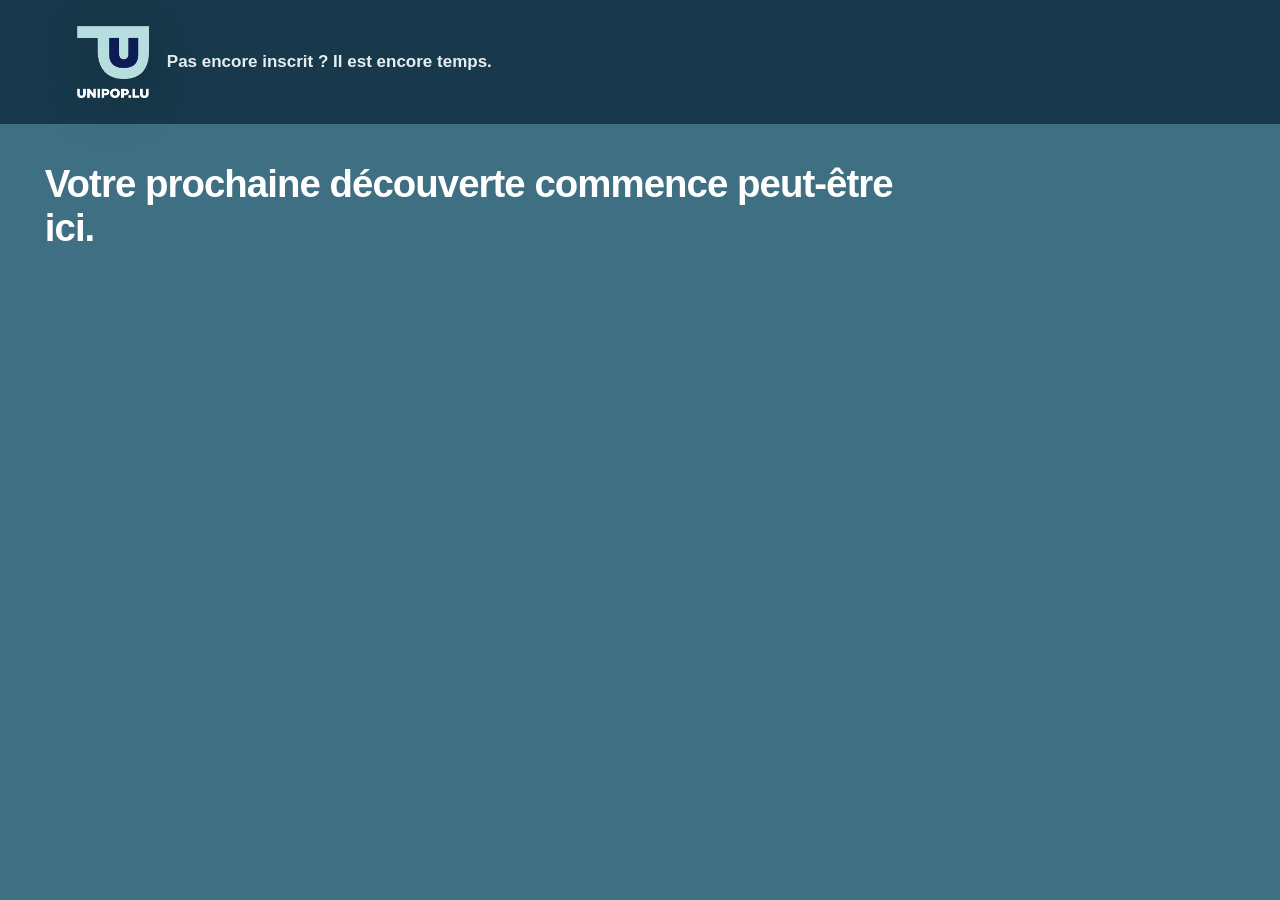
==== promo.html @ 4a251402 "Update promo subtitle text" ====
<!doctype html>
<html lang="lb">
<head>
  <meta charset="utf-8">
  <meta name="viewport" content="width=device-width,initial-scale=1">
  <meta name="theme-color" content="#244457">
  <title>UniPop · Dat ass Léieren.</title>
  <link rel="stylesheet" href="assets/styles.css?v=9.0.0">
</head>
<body class="promo-page">
  <section class="promo-banner">
    <div class="promo-banner-inner">
      <img class="promo-logo" src="assets/unipop-mark.png" alt="UniPop logo">
      <div class="promo-title-group">
        <div class="promo-subtitle">Pas encore inscrit ? Il est encore temps.</div>
      </div>
    </div>
  </section>

  <main class="promo-shell">
    <div class="promo-heading">
      <div>
        <div class="eyebrow pink"></div>
        <h1>Votre prochaine découverte commence peut-être ici.</h1>
      </div>
</div>

    <section id="promoGrid" class="promo-grid"></section>

    <section id="promoEmpty" class="promo-empty hidden">
      <h2>Hei kënnt geschwënn eng nei Auswiel.</h2>
      <p>D'Coursen fir déi nächst Woch ginn all Donneschdeg aktualiséiert.</p>
    </section>
  </main>
<script src="config.js?v=9.0.0"></script>
  <script src="assets/app.js?v=9.0.0"></script>
</body>
</html>
---- assets/styles.css ----
:root{
  --ink:#17394b;
  --ink2:#23495d;
  --paper:#f5f0e9;
  --paper2:#fffaf4;
  --pink:#ffb0b9;
  --pink2:#ff8fa0;
  --blue:#dceef4;
  --line:rgba(23,57,75,.13);
  --muted:#6d7d86;
  --shadow:0 18px 50px rgba(10,39,55,.12);
  --radius:22px;
  --serif:"Gotham","Montserrat","Avenir Next","Helvetica Neue",Arial,sans-serif;
  --sans:"Gotham","Montserrat","Avenir Next","Helvetica Neue",Arial,sans-serif;
}
*{box-sizing:border-box}
html{scroll-behavior:smooth}
body{margin:0;font-family:var(--sans);color:var(--ink);background:#edf2f4}
button,input,select{font:inherit}
button,a{transition:.2s ease}
a{text-decoration:none;color:inherit}
.topbar{height:82px;display:flex;align-items:center;justify-content:space-between;padding:0 clamp(22px,4vw,72px);background:rgba(244,248,249,.92);border-bottom:1px solid var(--line);position:sticky;top:0;z-index:40;backdrop-filter:blur(18px)}
.brand{display:flex;align-items:center;gap:14px}
.brand-logo{width:58px;height:58px;object-fit:contain;display:block;filter:drop-shadow(0 8px 18px rgba(23,57,75,.12))}
.eyebrow{font-weight:900;letter-spacing:.12em;font-size:11px}
.eyebrow.coral,.eyebrow.pink{color:#ec6f80}
.brandline{font-family:var(--sans);font-weight:700;font-size:15px;margin-top:2px}
.top-actions,.controls-left,.controls-right{display:flex;align-items:center;gap:10px}
.live-pill{display:flex;align-items:center;gap:8px;border:1px solid var(--line);background:white;padding:10px 14px;border-radius:999px;font-size:12px;font-weight:750}
.dot{width:8px;height:8px;border-radius:50%;background:#40b47b;box-shadow:0 0 0 5px rgba(64,180,123,.13)}
.ghost-btn,.primary-btn{border-radius:13px;border:1px solid var(--line);padding:11px 15px;background:white;color:var(--ink);font-weight:800;cursor:pointer}
.ghost-btn:hover{transform:translateY(-1px);box-shadow:0 8px 20px rgba(10,39,55,.08)}
.ghost-btn.danger{color:#b34e5c}
.primary-btn{border:none;background:var(--pink);box-shadow:0 10px 22px rgba(255,143,160,.25)}
.primary-btn:hover{background:var(--pink2);transform:translateY(-1px)}
.shell{max-width:1520px;margin:auto;padding:54px clamp(20px,4vw,64px) 28px}
.hero{display:grid;grid-template-columns:minmax(0,1fr) 390px;gap:32px;align-items:stretch;margin-bottom:28px}
.hero>div:first-child{padding:24px 8px}
.hero h1{font-family:var(--sans);font-size:clamp(38px,4.5vw,68px);line-height:.99;margin:12px 0 18px;letter-spacing:-.035em}
.hero h1 span{color:#78929f}
.hero p{font-size:16px;line-height:1.6;color:var(--muted);max-width:820px}
.week-card{background:var(--ink);color:white;border-radius:28px;padding:28px;box-shadow:0 22px 50px rgba(23,57,75,.2);overflow:hidden;position:relative}
.week-card:after{content:"";position:absolute;width:220px;height:220px;border-radius:50%;background:var(--pink);opacity:.12;right:-70px;bottom:-110px}
.week-card-top{display:flex;justify-content:space-between;align-items:center;font-size:11px;font-weight:900;letter-spacing:.12em;color:#cfe0e7}
.calendar-icon{font-size:24px;color:var(--pink)}
.week-range{font-family:var(--sans);font-size:30px;line-height:1.08;margin:28px 0 34px}
.week-meta{display:grid;grid-template-columns:1fr 1fr;gap:16px}
.week-meta div{border-top:1px solid rgba(255,255,255,.15);padding-top:16px}
.week-meta strong{display:block;font-size:26px;color:var(--pink)}
.week-meta span{font-size:12px;color:#d8e4e8}
.control-panel{display:flex;justify-content:space-between;gap:20px;background:rgba(255,255,255,.72);border:1px solid var(--line);border-radius:20px;padding:14px;backdrop-filter:blur(16px);box-shadow:0 12px 30px rgba(10,39,55,.06);margin-bottom:20px}
.searchbox{min-width:min(480px,44vw);display:flex;align-items:center;gap:10px;background:white;border:1px solid var(--line);border-radius:13px;padding:0 13px}
.searchbox input{width:100%;border:none;outline:none;background:transparent;padding:12px 0;color:var(--ink)}
.select{border:1px solid var(--line);border-radius:13px;background:white;color:var(--ink);padding:11px 36px 11px 13px;font-weight:700}
.selection-strip{background:linear-gradient(135deg,#24495c,#16394b);color:white;border-radius:26px;padding:24px;margin-bottom:20px;box-shadow:var(--shadow)}
.selection-head,.table-head{display:flex;justify-content:space-between;align-items:center;gap:16px}
.selection-head h2,.table-head h2{font-family:var(--sans);margin:4px 0 0;font-size:27px}
.limit-copy{color:#c6d7df;font-size:12px}
.selected-rail{display:grid;grid-template-columns:repeat(8,minmax(0,1fr));gap:10px;margin-top:18px}
.pick-slot{min-height:94px;border-radius:15px;border:1px dashed rgba(255,255,255,.18);background:rgba(255,255,255,.045);padding:11px;display:flex;flex-direction:column;justify-content:space-between;position:relative}
.pick-slot.empty-slot{display:grid;place-items:center;color:#7691a0;font-size:22px}
.pick-slot .pick-title{font-size:11px;line-height:1.25;font-weight:800;display:-webkit-box;-webkit-line-clamp:3;-webkit-box-orient:vertical;overflow:hidden}
.pick-slot .pick-meta{font-size:10px;color:#a9c0ca}
.pick-actions{display:flex;gap:4px;position:absolute;right:7px;bottom:7px}
.pick-actions button{width:22px;height:22px;border:0;border-radius:7px;background:rgba(255,255,255,.12);color:white;cursor:pointer;font-size:11px}
.table-card{background:white;border:1px solid var(--line);border-radius:26px;overflow:hidden;box-shadow:var(--shadow)}
.table-head{padding:24px 26px;border-bottom:1px solid var(--line)}
.legend{display:flex;gap:14px;font-size:12px;font-weight:800;color:var(--muted)}
.legend span{display:flex;align-items:center;gap:6px}
.urgency{width:10px;height:10px;border-radius:50%;display:inline-block}
.u0{background:#d85367}.u1{background:#ea8059}.u2{background:#e2ad52}.u3{background:#6c9d9f}
.table-wrap{overflow:auto}
table{width:100%;border-collapse:collapse;min-width:980px}
th{font-size:10px;text-transform:uppercase;letter-spacing:.12em;color:#84939a;text-align:left;padding:14px 18px;background:#fafcfc}
td{padding:17px 18px;border-top:1px solid #edf1f2;vertical-align:middle}
tbody tr:hover{background:#fbf8f4}
.check{width:23px;height:23px;border-radius:8px;border:1.5px solid #b7c4ca;background:white;display:grid;place-items:center;cursor:pointer;font-size:13px;color:white}
.check.active{background:var(--pink2);border-color:var(--pink2)}
.date-main{font-weight:900}
.date-sub,.muted{font-size:11px;color:#809098;margin-top:3px}
.course-title{font-family:var(--sans);font-weight:800;font-size:17px;max-width:560px}
.course-code{font-size:10px;font-weight:900;letter-spacing:.08em;color:#87959b;margin-top:4px}
.count-badge{display:inline-flex;align-items:center;gap:8px;font-size:12px;font-weight:900;border-radius:999px;padding:8px 10px;background:#f1f5f6}
.count-badge i{width:9px;height:9px;border-radius:50%}
.add-btn{border:0;background:#edf4f5;color:var(--ink);font-weight:900;padding:9px 12px;border-radius:10px;cursor:pointer}
.add-btn.selected{background:#fee1e5;color:#a24e5b}
.empty,.promo-empty{text-align:center;padding:64px 24px}
.empty-icon{width:56px;height:56px;border-radius:50%;display:grid;place-items:center;background:#e3f5eb;color:#26895d;margin:auto;font-size:28px}
.hidden{display:none!important}
.toast{position:fixed;right:28px;bottom:28px;background:#183a4c;color:white;border-radius:14px;padding:13px 18px;box-shadow:var(--shadow);font-weight:800;opacity:0;transform:translateY(10px);pointer-events:none;transition:.25s}
.toast.show{opacity:1;transform:translateY(0)}
footer{display:flex;justify-content:space-between;gap:20px;padding:26px 4px 0;color:#7b8a91;font-size:11px}

/* public */
.promo-page{background:#3f6f82;color:#fff;min-height:100vh}
.promo-banner{background:#17394b;color:white;padding:26px clamp(24px,6vw,110px);border-bottom:0}
.promo-banner-inner{max-width:1510px;margin:auto;display:flex;align-items:center;gap:44px}
.promo-title{font-family:var(--sans);font-weight:900;font-size:clamp(28px,3vw,44px);letter-spacing:-.04em}
.promo-subtitle{font-family:var(--sans);font-size:18px;font-weight:800}
.promo-shell{max-width:1510px;margin:auto;padding:48px clamp(24px,3.5vw,58px) 62px}
.promo-heading{display:flex;justify-content:space-between;align-items:end;gap:20px;margin-bottom:28px}
.promo-heading h1{font-family:var(--sans);font-size:clamp(30px,3vw,46px);margin:8px 0 0;letter-spacing:-.025em}
.promo-count{text-align:right;border-left:1px solid rgba(255,255,255,.16);padding-left:26px}
.promo-count strong{display:block;color:var(--pink);font-size:31px}
.promo-count span{font-size:11px;color:#b9ccd5}
.promo-grid{display:grid;grid-template-columns:repeat(4,minmax(0,1fr));gap:18px}
.course-card{background:#f6f2eb;color:var(--ink);border-radius:18px;overflow:hidden;min-height:330px;box-shadow:0 18px 38px rgba(6,25,36,.16);display:flex;flex-direction:column;transform:translateZ(0)}
.course-card:hover{transform:translateY(-6px);box-shadow:0 26px 52px rgba(6,25,36,.25)}
.card-art{height:175px;background:
 radial-gradient(circle at 18% 20%,rgba(255,176,185,.95),transparent 28%),
 radial-gradient(circle at 74% 38%,rgba(255,255,255,.46),transparent 25%),
 linear-gradient(135deg,#294d60,#587b89);
 background-size:cover;background-position:center;position:relative;overflow:hidden}
.card-art:after{content:"";position:absolute;inset:0;background:linear-gradient(180deg,transparent 30%,rgba(15,43,57,.26))}
.card-art .art-number{position:absolute;right:16px;top:12px;font-family:var(--sans);font-size:74px;font-weight:900;color:rgba(255,255,255,.18);line-height:1}
.card-body{padding:17px 18px 19px;display:flex;flex-direction:column;flex:1}
.category-pill{align-self:flex-start;border-radius:999px;background:var(--pink);padding:5px 10px;font-size:9px;font-weight:950;letter-spacing:.04em}
.card-title{font-family:var(--sans);font-weight:900;font-size:20px;line-height:1.08;margin:12px 0 13px}
.card-bottom{margin-top:auto;display:flex;justify-content:space-between;gap:12px;align-items:end}
.card-date{font-size:12px;font-weight:900}
.card-date span{display:block;color:#819098;font-size:10px;font-weight:700;margin-top:3px}
.card-arrow{width:36px;height:36px;border-radius:50%;display:grid;place-items:center;background:#17394b;color:white;font-weight:900}
.promo-footer{max-width:1510px;margin:auto;border-top:1px solid rgba(255,255,255,.12);padding:24px clamp(24px,3.5vw,58px) 34px;color:#abc0c9}

/* responsive */
@media(max-width:1100px){
  .hero{grid-template-columns:1fr}
  .week-card{max-width:none}
  .selected-rail{grid-template-columns:repeat(4,1fr)}
  .promo-grid{grid-template-columns:repeat(2,1fr)}
}
@media(max-width:760px){
  .topbar{height:auto;padding:14px 18px;align-items:flex-start}
  .brandline{display:none}.top-actions .live-pill{display:none}
  .shell{padding:28px 14px}.hero{gap:12px}
  .hero>div:first-child{padding:12px 4px}.hero h1{font-size:42px}
  .control-panel{flex-direction:column}.controls-left,.controls-right{width:100%;flex-wrap:wrap}
  .searchbox{min-width:100%}.controls-right>*{flex:1}
  .selected-rail{grid-template-columns:repeat(2,1fr)}
  .selection-head,.table-head,.promo-heading{align-items:flex-start;flex-direction:column}
  .promo-banner-inner{display:block}.promo-subtitle{margin-top:10px}
  .promo-shell{padding:34px 14px}.promo-grid{grid-template-columns:1fr}
  .course-card{min-height:300px}.card-art{height:165px}
  .promo-count{text-align:left;border-left:0;padding-left:0}
  footer,.promo-footer{flex-direction:column}
}

/* v5 — per-course media + link editor */
.row-actions{display:flex;gap:8px;align-items:center;justify-content:flex-end;flex-wrap:wrap}
.media-btn{border:1px solid var(--line);background:white;color:var(--ink);font-weight:850;padding:9px 12px;border-radius:10px;cursor:pointer}
.media-btn:hover{background:#f6fafb}
.media-row td{padding-top:0;background:#fbfcfc}
.media-editor{display:grid;grid-template-columns:190px 1fr;gap:18px;padding:18px;border:1px solid var(--line);border-radius:18px;background:#f7fafb;margin:0 0 14px}
.media-preview{height:112px;border-radius:14px;border:1px dashed #b9c8cf;background:linear-gradient(135deg,#dce8ed,#f2d6d9);background-size:cover;background-position:center;display:grid;place-items:center;overflow:hidden;color:#6c7d86;font-size:12px;font-weight:850}
.media-preview.has-image span{background:rgba(23,57,75,.74);color:white;padding:5px 8px;border-radius:999px}
.media-fields{display:grid;gap:12px}
.field-label{display:grid;gap:6px}
.field-label>span{font-size:10px;text-transform:uppercase;letter-spacing:.1em;font-weight:900;color:#6e818a}
.file-input,.link-input{width:100%;border:1px solid var(--line);background:white;border-radius:11px;padding:10px 12px;color:var(--ink)}
.file-input{padding:8px}
.media-note{font-size:11px;color:#7a8b93}
.pick-slot.with-thumb{padding-top:46px;overflow:hidden}
.pick-thumb{position:absolute;left:0;right:0;top:0;height:36px;background-size:cover;background-position:center;opacity:.9}

@media(max-width:760px){
  .media-editor{grid-template-columns:1fr}
  .media-preview{height:170px}
  .row-actions{justify-content:flex-start}
}


/* v6 — UniPop logo + Gotham stack */
.eyebrow{font-weight:900;letter-spacing:.16em;font-size:11px}
.brand{min-width:0}
.promo-banner-inner{max-width:1510px;margin:auto;display:flex;align-items:center;gap:24px}
.promo-logo{width:72px;height:72px;object-fit:contain;display:block;filter:drop-shadow(0 10px 20px rgba(23,57,75,.12))}
.promo-title-group{display:flex;align-items:center;gap:42px;flex-wrap:wrap}
.hero p,.limit-copy,.muted,.date-sub,.media-note,.promo-count span,.week-meta span{font-family:var(--sans)}
@media(max-width:760px){
  .brand-logo{width:48px;height:48px}
  .promo-banner-inner{display:flex;align-items:center;gap:16px}
  .promo-logo{width:52px;height:52px}
  .promo-title-group{display:block}
  .promo-subtitle{margin-top:8px}
}


/* v7 – darker promo banner + simplified public header */
.promo-title{color:white}
.promo-subtitle{color:#d9e6eb}
.promo-banner .promo-logo{
  filter:drop-shadow(0 10px 20px rgba(0,0,0,.18));
}
.promo-shell{padding-top:34px}
.promo-heading{
  justify-content:flex-start;
  margin-bottom:24px;
}
.promo-heading h1{
  color:white;
}
.promo-footer{display:none}
.promo-count{display:none}


/* v8 – lighter public background and refined header copy */
.promo-title{display:none}
.promo-banner-inner{gap:18px}
.promo-title-group{display:flex;align-items:center;gap:18px;flex-wrap:wrap}
.promo-subtitle{
  color:#e6eef2;
  font-size:17px;
  font-weight:700;
}
.promo-heading .eyebrow.pink{
  color:#ffc0c8;
}
.promo-heading h1{
  max-width:860px;
}
.promo-shell{
  padding-top:28px;
}
@media(max-width:760px){
  .promo-title-group{display:block}
  .promo-subtitle{font-size:15px}
}


/* v9 — crisp two-tone public layout */
.promo-banner{
  background:#17394b !important;
  border:0 !important;
  box-shadow:none !important;
}
.promo-shell{
  background:#3f6f82 !important;
  margin:0 auto;
  max-width:none;
  padding:30px max(clamp(24px,3.5vw,58px), calc((100vw - 1510px)/2 + 58px)) 62px;
}
.promo-shell > *{
  max-width:1510px;
  margin-left:auto;
  margin-right:auto;
}
.promo-heading{
  margin-top:0;
  padding-top:0;
}
.promo-page{
  background:#3f6f82 !important;
}
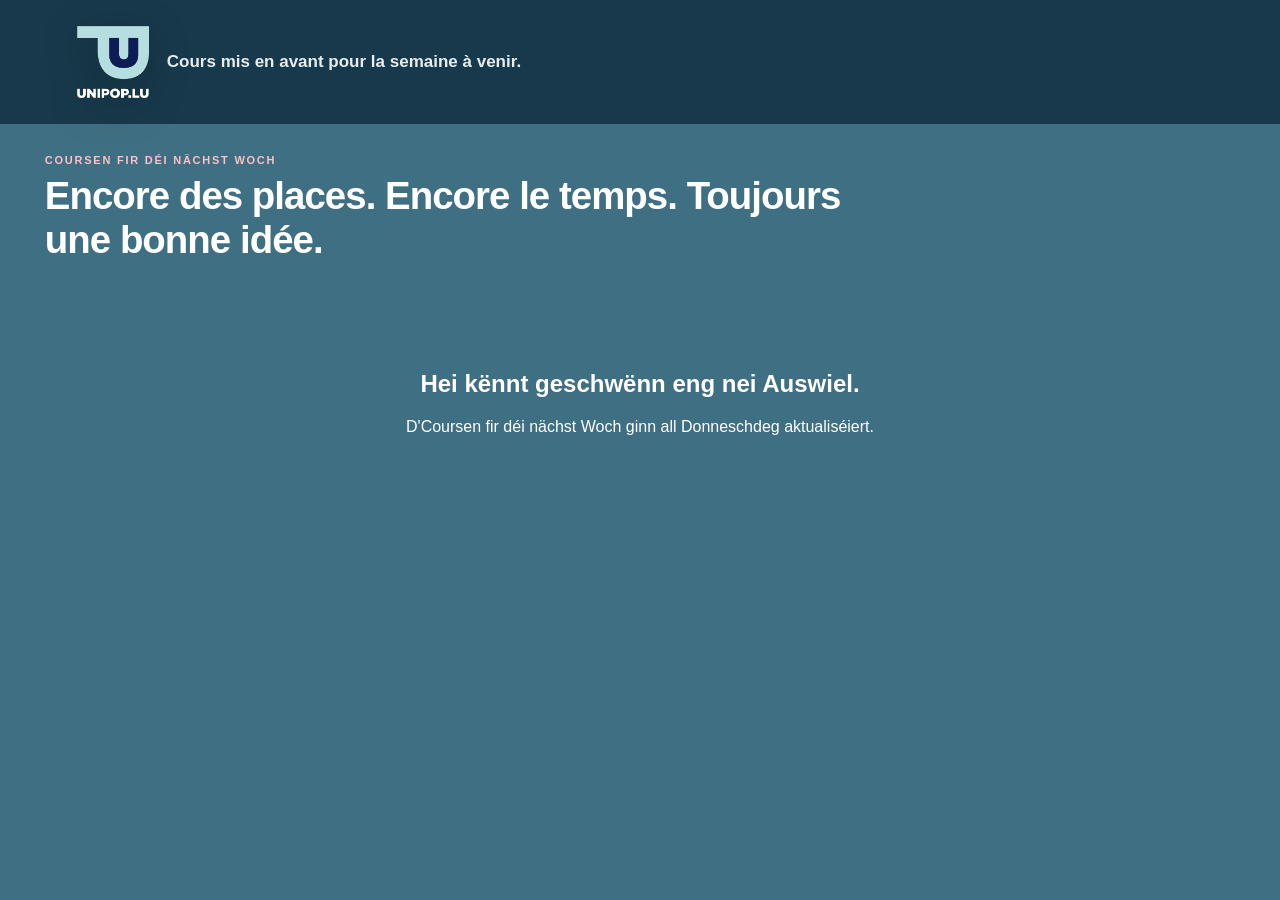
==== commit 8170e027: "Add files via upload" ====
--- a/promo.html
+++ b/promo.html
@@ -5,14 +5,14 @@
   <meta name="viewport" content="width=device-width,initial-scale=1">
   <meta name="theme-color" content="#244457">
   <title>UniPop · Dat ass Léieren.</title>
-  <link rel="stylesheet" href="assets/styles.css?v=9.0.0">
+  <link rel="stylesheet" href="assets/styles.css?v=10.0.0">
 </head>
 <body class="promo-page">
   <section class="promo-banner">
     <div class="promo-banner-inner">
       <img class="promo-logo" src="assets/unipop-mark.png" alt="UniPop logo">
       <div class="promo-title-group">
-        <div class="promo-subtitle">Pas encore inscrit ? Il est encore temps.</div>
+        <div class="promo-subtitle">Cours mis en avant pour la semaine à venir.</div>
       </div>
     </div>
   </section>
@@ -20,8 +20,8 @@
   <main class="promo-shell">
     <div class="promo-heading">
       <div>
-        <div class="eyebrow pink"></div>
-        <h1>Votre prochaine découverte commence peut-être ici.</h1>
+        <div class="eyebrow pink">COURSEN FIR DÉI NÄCHST WOCH</div>
+        <h1>Encore des places. Encore le temps. Toujours une bonne idée.</h1>
       </div>
 </div>
 
@@ -32,7 +32,7 @@
       <p>D'Coursen fir déi nächst Woch ginn all Donneschdeg aktualiséiert.</p>
     </section>
   </main>
-<script src="config.js?v=9.0.0"></script>
-  <script src="assets/app.js?v=9.0.0"></script>
+<script src="config.js?v=10.0.0"></script>
+  <script src="assets/app.js?v=10.0.0"></script>
 </body>
-</html>
+</html>
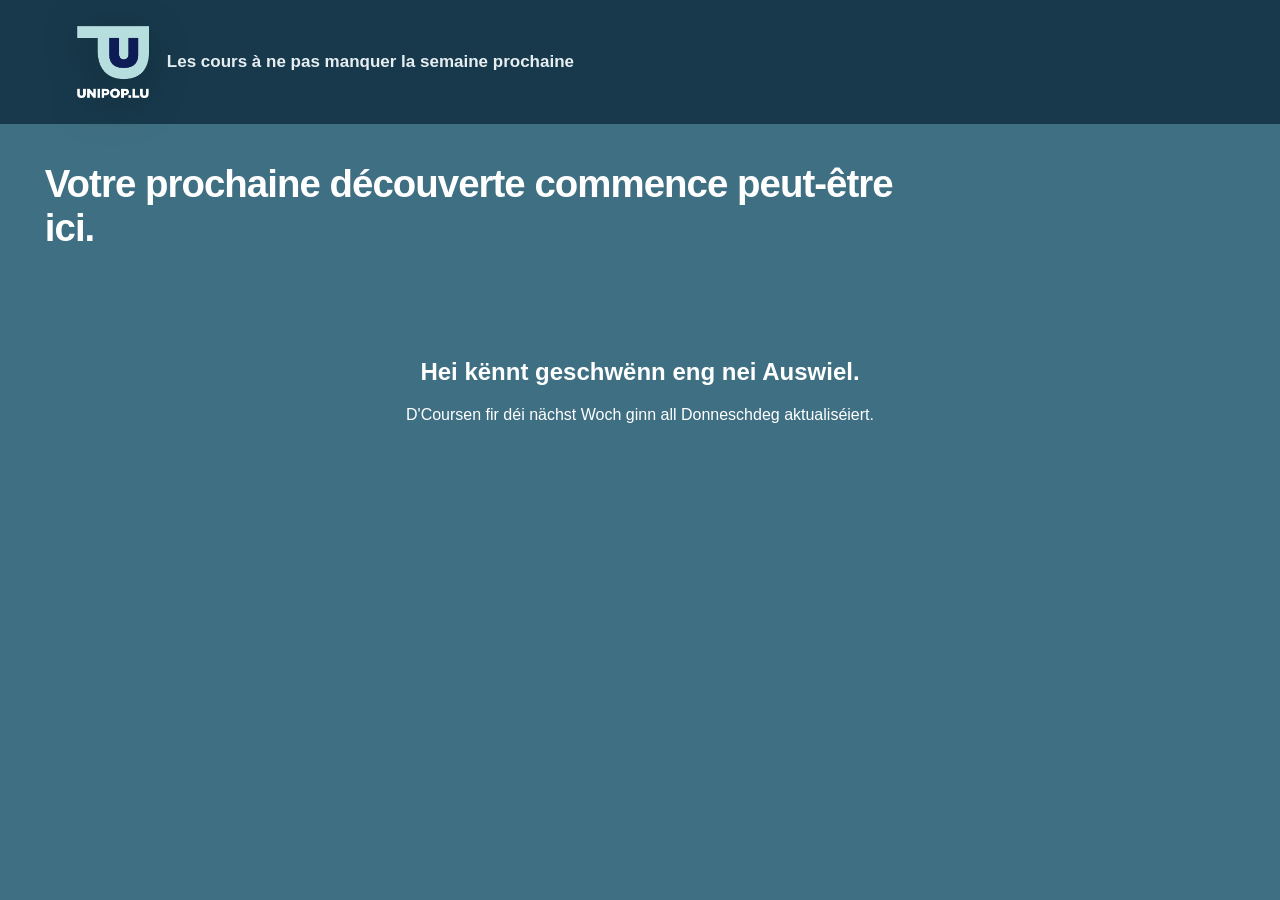
==== commit f256ecfc: "Update promo.html" ====
--- a/promo.html
+++ b/promo.html
@@ -12,7 +12,7 @@
     <div class="promo-banner-inner">
       <img class="promo-logo" src="assets/unipop-mark.png" alt="UniPop logo">
       <div class="promo-title-group">
-        <div class="promo-subtitle">Cours mis en avant pour la semaine à venir.</div>
+        <div class="promo-subtitle">Les cours à ne pas manquer la semaine prochaine</div>
       </div>
     </div>
   </section>
@@ -20,8 +20,8 @@
   <main class="promo-shell">
     <div class="promo-heading">
       <div>
-        <div class="eyebrow pink">COURSEN FIR DÉI NÄCHST WOCH</div>
-        <h1>Encore des places. Encore le temps. Toujours une bonne idée.</h1>
+        <div class="eyebrow pink"></div>
+        <h1>Votre prochaine découverte commence peut-être ici.</h1>
       </div>
 </div>
 
@@ -35,4 +35,4 @@
 <script src="config.js?v=10.0.0"></script>
   <script src="assets/app.js?v=10.0.0"></script>
 </body>
-</html>+</html>
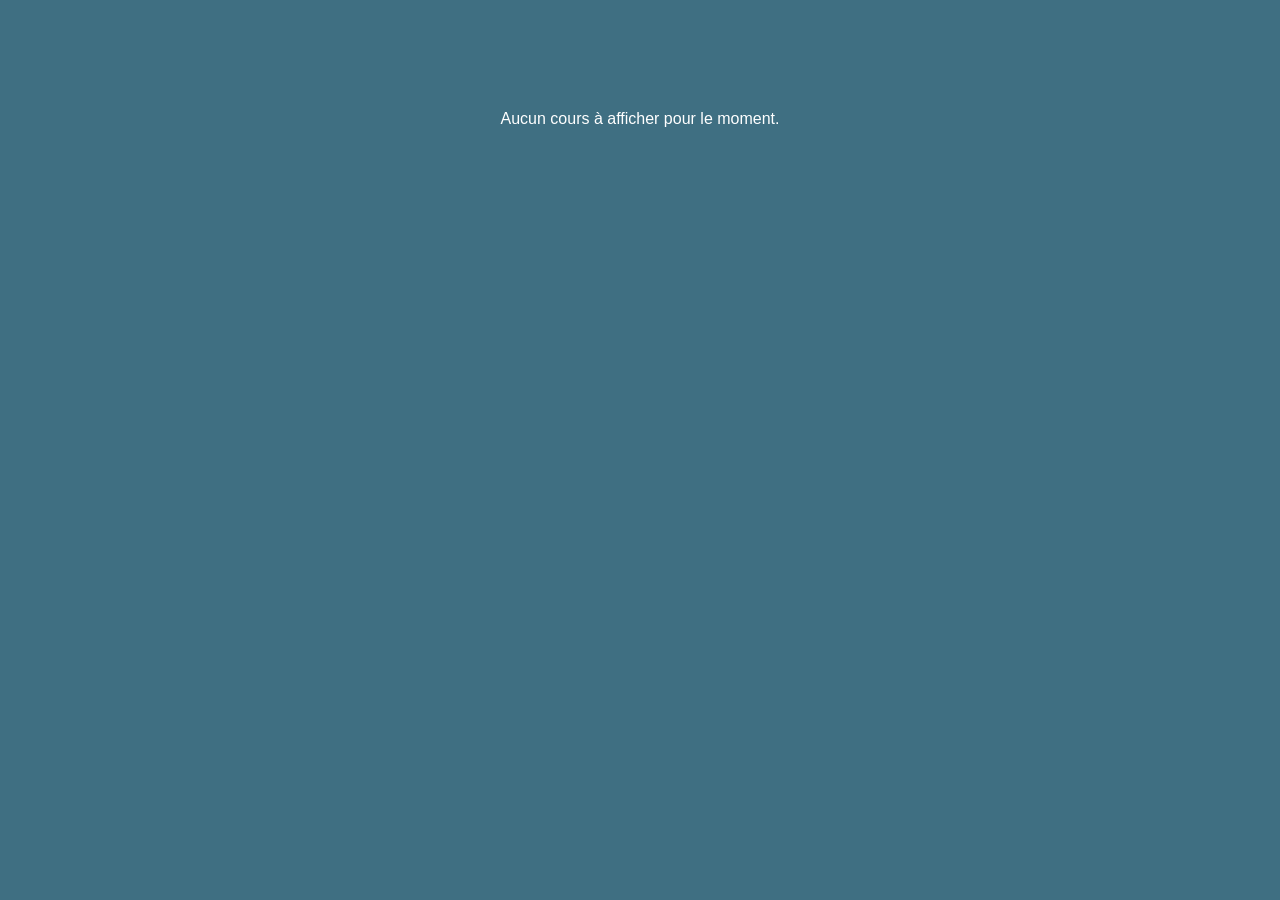
==== commit 6982c4a0: "Add files via upload" ====
--- a/promo.html
+++ b/promo.html
@@ -1,38 +1,21 @@
 <!doctype html>
-<html lang="lb">
+<html lang="fr">
 <head>
   <meta charset="utf-8">
   <meta name="viewport" content="width=device-width,initial-scale=1">
-  <meta name="theme-color" content="#244457">
-  <title>UniPop · Dat ass Léieren.</title>
-  <link rel="stylesheet" href="assets/styles.css?v=10.0.0">
+  <meta name="theme-color" content="#061847">
+  <title>UniPop · Sélection de cours</title>
+  <link rel="stylesheet" href="assets/styles.css?v=11.1.0">
 </head>
-<body class="promo-page">
-  <section class="promo-banner">
-    <div class="promo-banner-inner">
-      <img class="promo-logo" src="assets/unipop-mark.png" alt="UniPop logo">
-      <div class="promo-title-group">
-        <div class="promo-subtitle">Les cours à ne pas manquer la semaine prochaine</div>
-      </div>
-    </div>
-  </section>
-
-  <main class="promo-shell">
-    <div class="promo-heading">
-      <div>
-        <div class="eyebrow pink"></div>
-        <h1>Votre prochaine découverte commence peut-être ici.</h1>
-      </div>
-</div>
-
-    <section id="promoGrid" class="promo-grid"></section>
-
+<body class="promo-page promo-embed">
+  <!-- Titre et fond sont gérés par WordPress : seules les cartes sont affichées ici. -->
+  <main class="promo-shell" aria-label="Sélection de cours UniPop">
+    <section id="promoGrid" class="promo-grid" aria-live="polite"></section>
     <section id="promoEmpty" class="promo-empty hidden">
-      <h2>Hei kënnt geschwënn eng nei Auswiel.</h2>
-      <p>D'Coursen fir déi nächst Woch ginn all Donneschdeg aktualiséiert.</p>
+      <p>Aucun cours à afficher pour le moment.</p>
     </section>
   </main>
-<script src="config.js?v=10.0.0"></script>
-  <script src="assets/app.js?v=10.0.0"></script>
+  <script src="config.js?v=11.1.0"></script>
+  <script src="assets/app.js?v=11.1.0"></script>
 </body>
 </html>
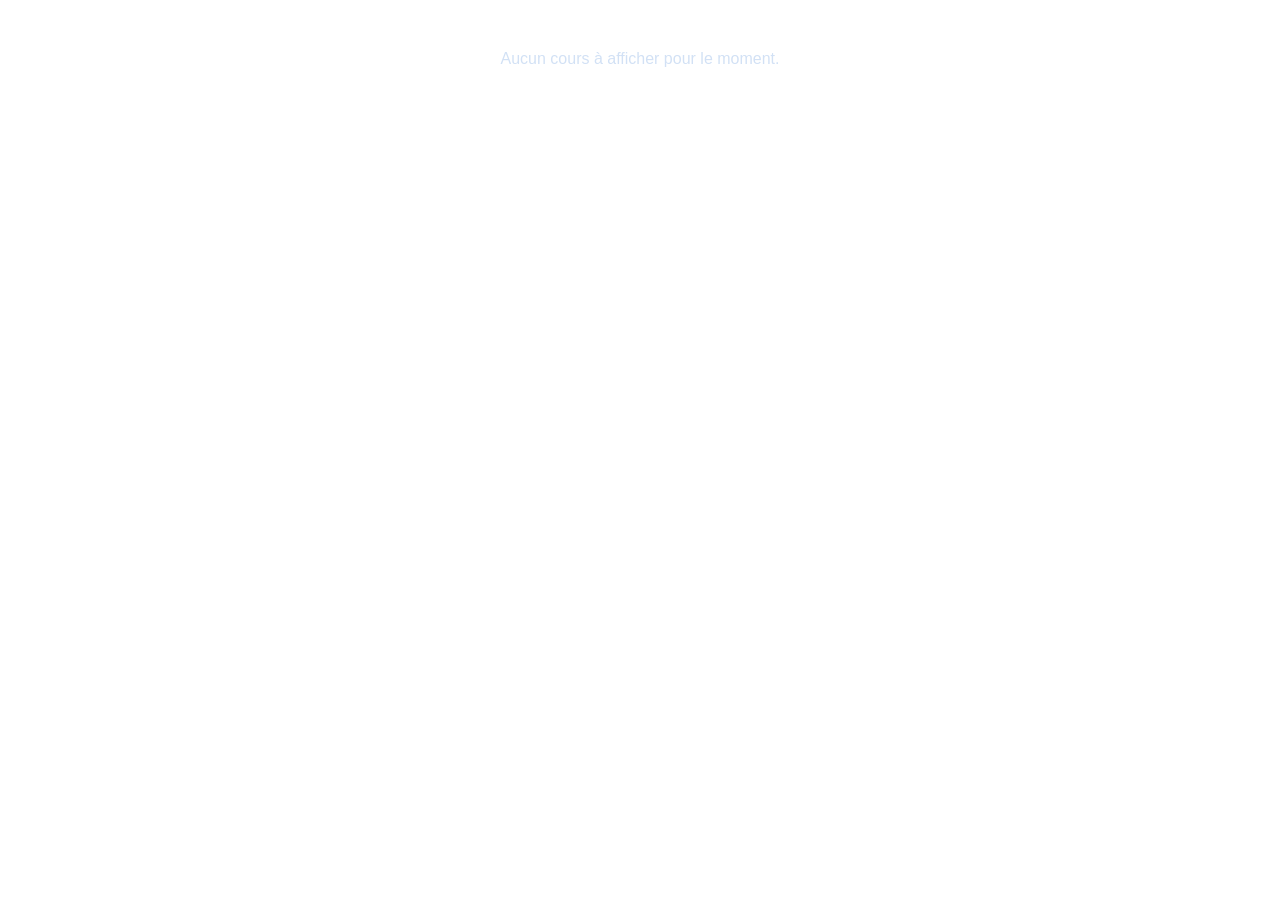
==== commit 52117227: "Add files via upload" ====
--- a/promo.html
+++ b/promo.html
@@ -16,6 +16,6 @@
     </section>
   </main>
   <script src="config.js?v=11.1.0"></script>
-  <script src="assets/app.js?v=11.1.0"></script>
+  <script src="assets/app.js?v=11.1.1"></script>
 </body>
 </html>
--- a/assets/styles.css
+++ b/assets/styles.css
@@ -251,3 +251,82 @@
 .promo-page{
   background:#3f6f82 !important;
 }
+
+
+/* UniPop public iframe – scope all changes to avoid touching the working admin. */
+html:has(body.promo-embed){background:transparent}
+body.promo-embed{
+  min-height:0;
+  background:transparent !important;
+  color:#fff;
+  overflow-x:hidden;
+}
+.promo-embed .promo-shell{
+  max-width:1400px;
+  margin:0 auto;
+  padding:6px 8px 14px !important;
+  background:transparent !important;
+}
+.promo-embed .promo-grid{
+  display:grid;
+  grid-template-columns:repeat(3,minmax(0,1fr));
+  gap:20px;
+}
+.promo-embed .course-card{
+  background:#17295b;
+  border:1px solid rgba(210,231,255,.10);
+  color:white;
+  border-radius:24px;
+  padding:17px;
+  box-shadow:0 12px 28px rgba(0,8,39,.13);
+  min-width:0;
+  min-height:0;
+  overflow:hidden;
+  transition:transform .2s ease,box-shadow .2s ease;
+}
+.promo-embed .course-card:hover{transform:translateY(-4px);box-shadow:0 20px 34px rgba(0,8,39,.24)}
+.promo-embed .course-card:focus-visible{outline:3px solid #a6e7e6;outline-offset:3px}
+.promo-embed .card-art{
+  height:auto;
+  aspect-ratio:2.55/1;
+  border-radius:17px;
+  background:radial-gradient(circle at 20% 25%,#f4aaba70,transparent 35%),radial-gradient(circle at 75% 35%,#bce8e590,transparent 35%),linear-gradient(130deg,#223b5d,#446b7c);
+  background-size:cover;
+  background-position:center;
+}
+.promo-embed .card-art:after{background:linear-gradient(180deg,transparent,rgba(7,23,55,.14))}
+.promo-embed .card-art .art-number{font-size:56px;color:rgba(255,255,255,.22);top:7px;right:14px}
+.promo-embed .card-body{padding:16px 3px 2px;gap:0;min-width:0}
+.promo-embed .category-pill{
+  padding:7px 12px;
+  background:#b8ebe9;
+  color:#071c47;
+  font-size:clamp(10px,.9vw,12px);
+  letter-spacing:0;
+  line-height:1.2;
+  font-weight:850;
+  max-width:100%;
+  white-space:normal;
+}
+.promo-embed .card-title{
+  margin:12px 0 22px;
+  font-size:clamp(18px,1.65vw,25px);
+  line-height:1.18;
+  font-weight:850;
+  overflow-wrap:anywhere;
+  hyphens:auto;
+}
+.promo-embed .card-bottom{margin-top:auto;align-items:flex-end;gap:10px;min-width:0}
+.promo-embed .card-date{min-width:0;font-size:13px;line-height:1.5;font-weight:650;color:#e4edfc;overflow-wrap:anywhere}
+.promo-embed .card-date .card-date-main{display:block;color:#e4edfc;font-size:inherit;font-weight:inherit;margin:0}
+.promo-embed .card-date .card-location{display:block;color:#c2d5ee;font-size:inherit;font-weight:inherit;margin:3px 0 0}
+.promo-embed .card-arrow{flex:0 0 35px;width:35px;height:35px;background:#b8ebe9;color:#081b47;font-size:18px}
+.promo-embed .promo-empty{padding:28px 16px;color:#d2e1f5}
+@media(max-width:980px){.promo-embed .promo-grid{grid-template-columns:repeat(2,minmax(0,1fr))}}
+@media(max-width:560px){
+  .promo-embed .promo-grid{grid-template-columns:1fr;gap:16px}
+  .promo-embed .promo-shell{padding:4px 4px 12px !important}
+  .promo-embed .course-card{padding:14px;border-radius:20px}
+  .promo-embed .card-title{font-size:20px}
+}
+@media(prefers-reduced-motion:reduce){.promo-embed .course-card{transition:none}}
